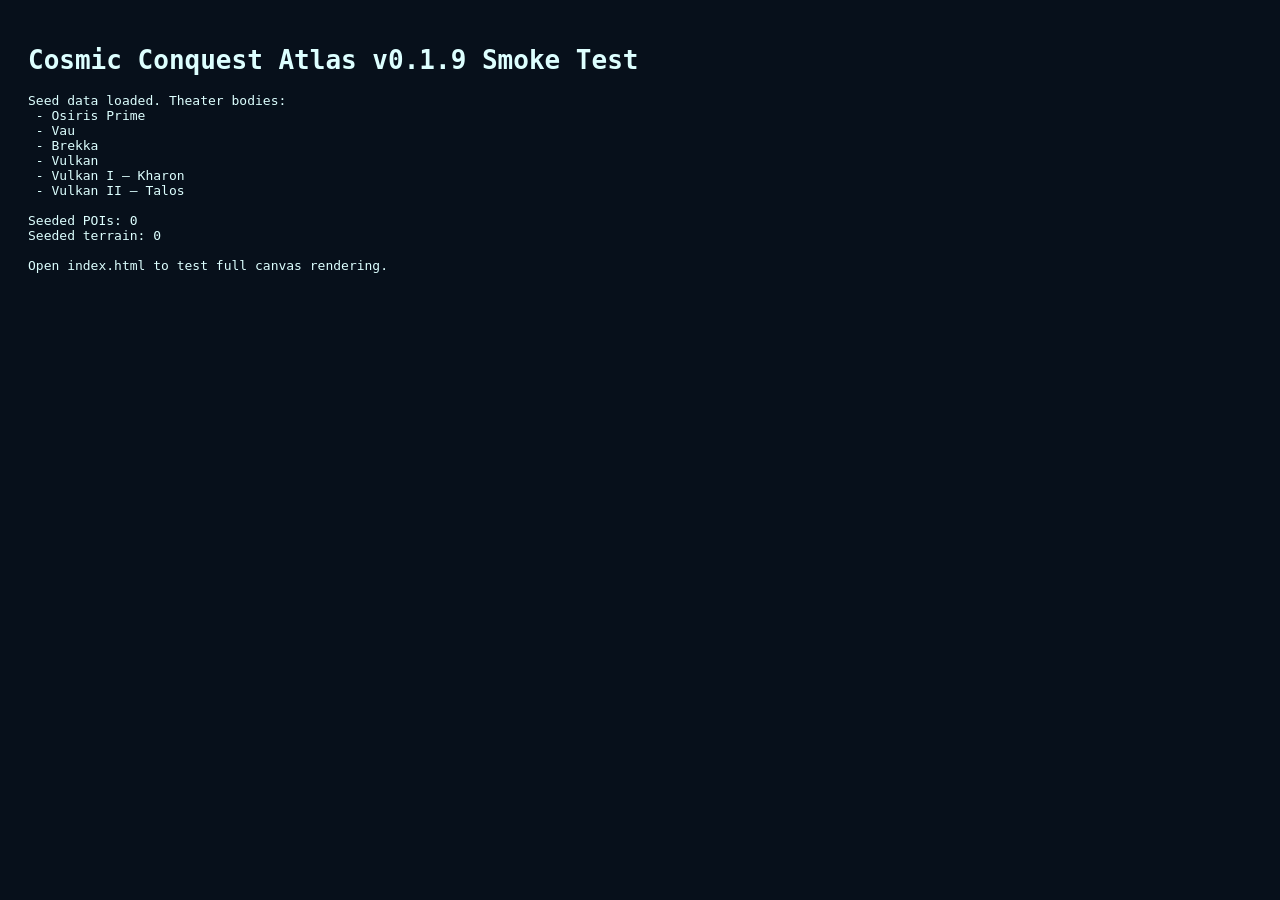
==== smoke-test.html @ 12f3d20a "Deploy Cosmic Conquest Galaxy Map" ====
<!doctype html>
<html><head><meta charset="utf-8"><title>Atlas Smoke Test</title></head>
<body style="font-family:monospace;background:#07101b;color:#dff;padding:20px">
<h1>Cosmic Conquest Atlas v0.1.9 Smoke Test</h1>
<pre id="out">Loading...</pre>
<script src="data/seed-data.js"></script>
<script>
const out = document.getElementById('out');
const bodies = window.CC_SEED_DATA.bodies.filter(b => ['planet','moon'].includes(b.type)).map(b => b.name).join('\n - ');
out.textContent = 'Seed data loaded. Theater bodies:\n - ' + bodies + '\n\nSeeded POIs: ' + window.CC_SEED_DATA.pois.length + '\nSeeded terrain: ' + window.CC_SEED_DATA.terrain.length + '\n\nOpen index.html to test full canvas rendering.';
</script></body></html>
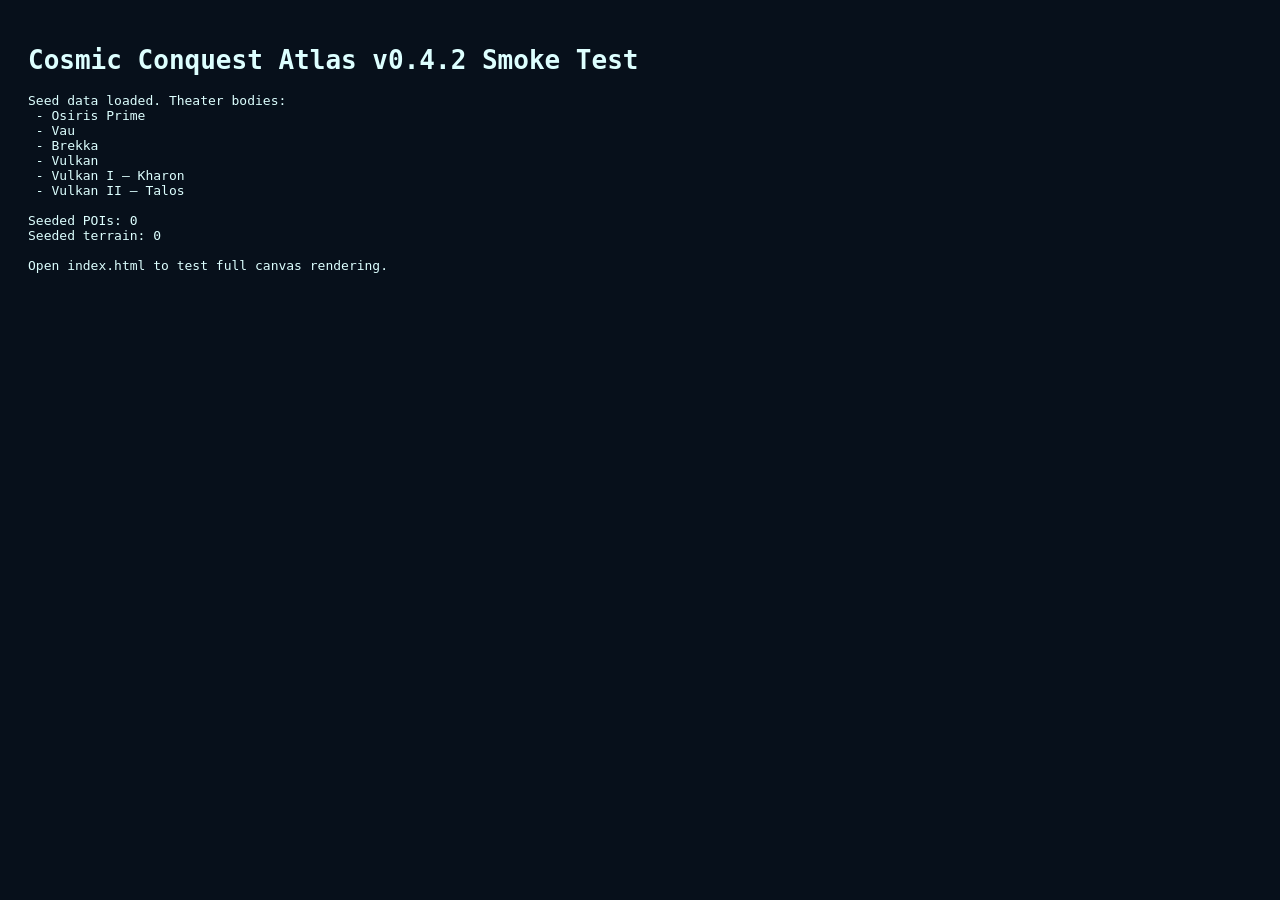
==== commit 7a50a211: "Waystation Access Allow editing of Waystations and Rantel Cluster for manual updates of faction cont" ====
--- a/smoke-test.html
+++ b/smoke-test.html
@@ -1,7 +1,7 @@
 <!doctype html>
 <html><head><meta charset="utf-8"><title>Atlas Smoke Test</title></head>
 <body style="font-family:monospace;background:#07101b;color:#dff;padding:20px">
-<h1>Cosmic Conquest Atlas v0.1.9 Smoke Test</h1>
+<h1>Cosmic Conquest Atlas v0.4.2 Smoke Test</h1>
 <pre id="out">Loading...</pre>
 <script src="data/seed-data.js"></script>
 <script>
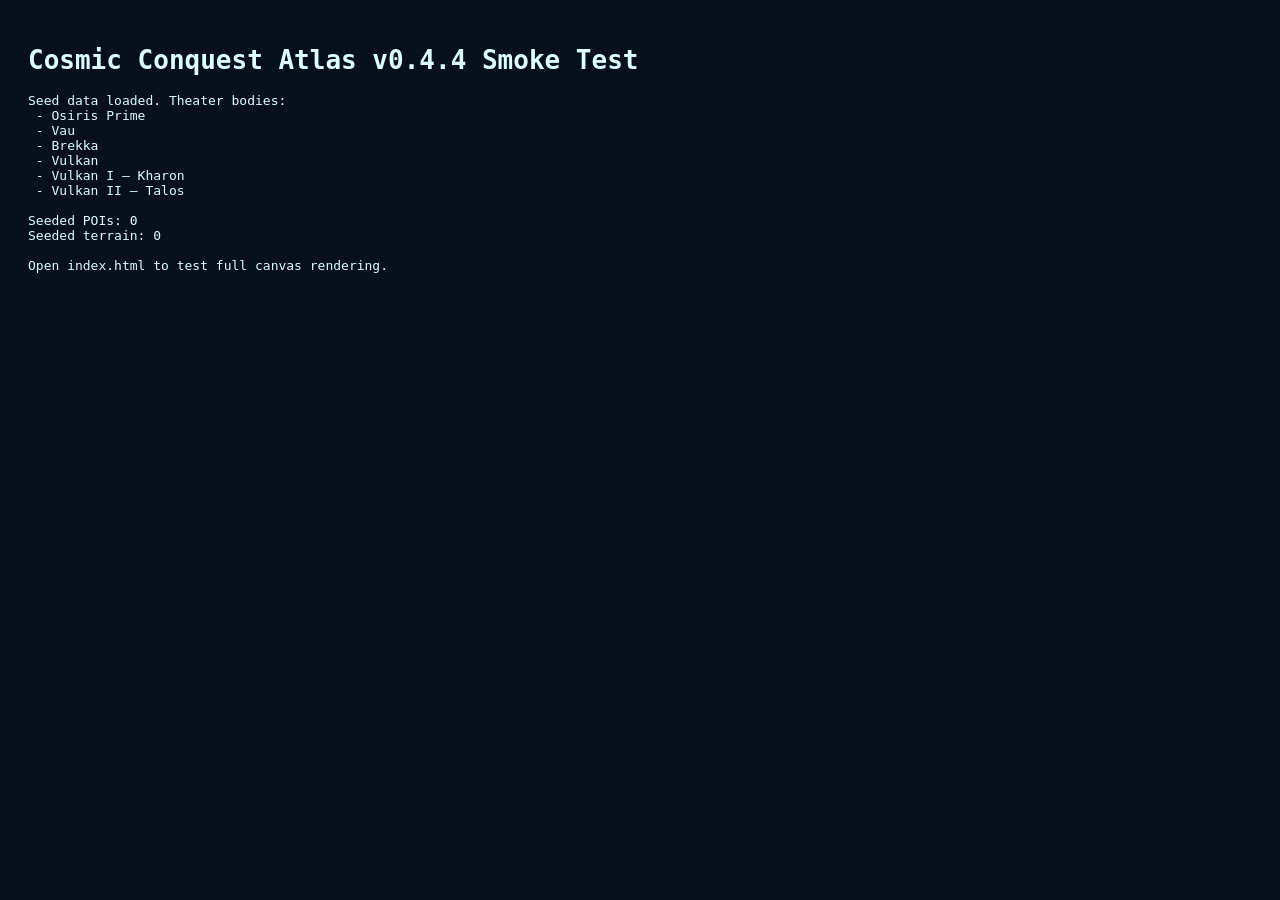
==== commit 8ca30af3: "Added POI text size editing" ====
--- a/smoke-test.html
+++ b/smoke-test.html
@@ -1,7 +1,7 @@
 <!doctype html>
 <html><head><meta charset="utf-8"><title>Atlas Smoke Test</title></head>
 <body style="font-family:monospace;background:#07101b;color:#dff;padding:20px">
-<h1>Cosmic Conquest Atlas v0.4.2 Smoke Test</h1>
+<h1>Cosmic Conquest Atlas v0.4.4 Smoke Test</h1>
 <pre id="out">Loading...</pre>
 <script src="data/seed-data.js"></script>
 <script>
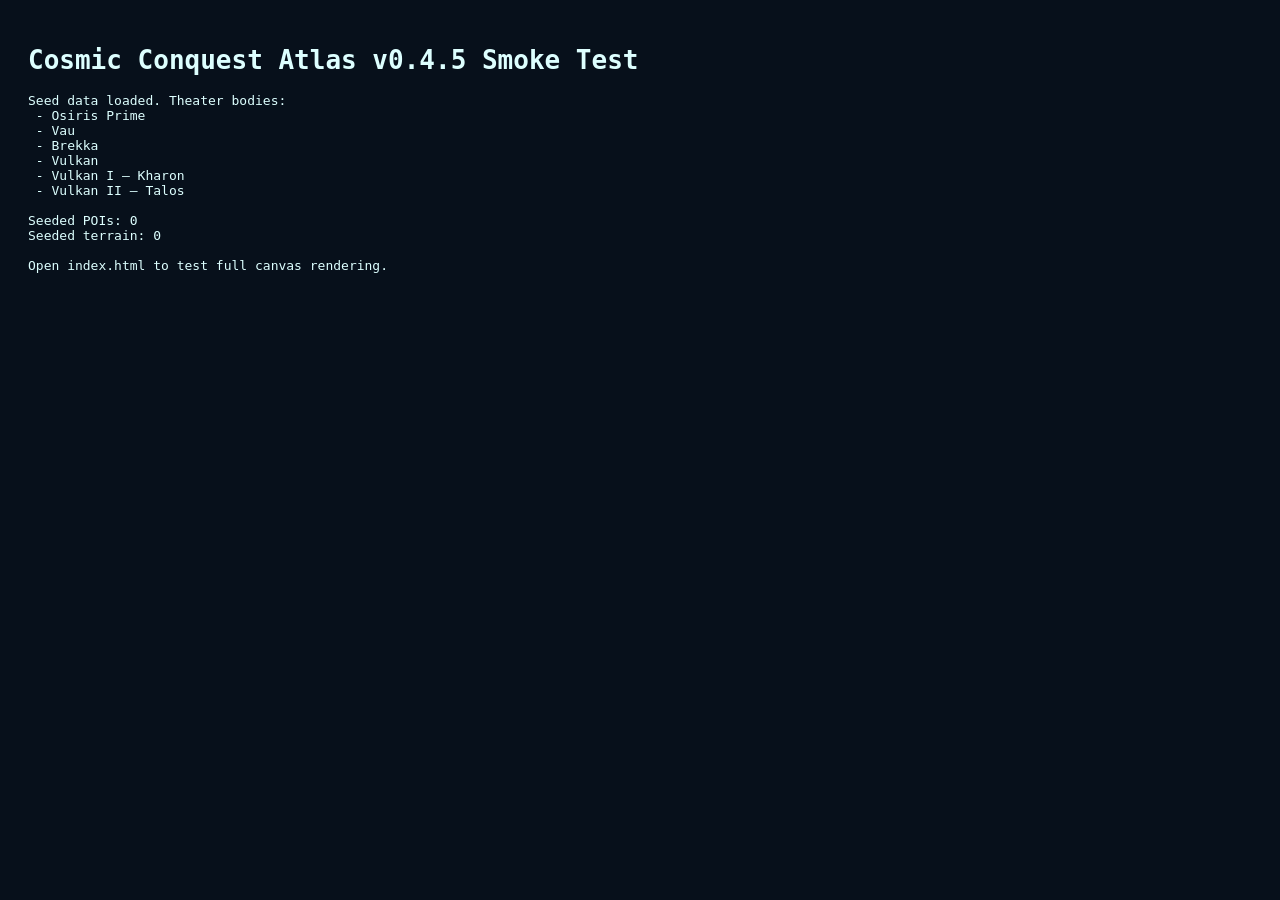
==== commit 3c64e4c3: "Rantel Cluster Density Added density slider for Rantel Cluster asteroids" ====
--- a/smoke-test.html
+++ b/smoke-test.html
@@ -1,7 +1,7 @@
 <!doctype html>
 <html><head><meta charset="utf-8"><title>Atlas Smoke Test</title></head>
 <body style="font-family:monospace;background:#07101b;color:#dff;padding:20px">
-<h1>Cosmic Conquest Atlas v0.4.4 Smoke Test</h1>
+<h1>Cosmic Conquest Atlas v0.4.5 Smoke Test</h1>
 <pre id="out">Loading...</pre>
 <script src="data/seed-data.js"></script>
 <script>
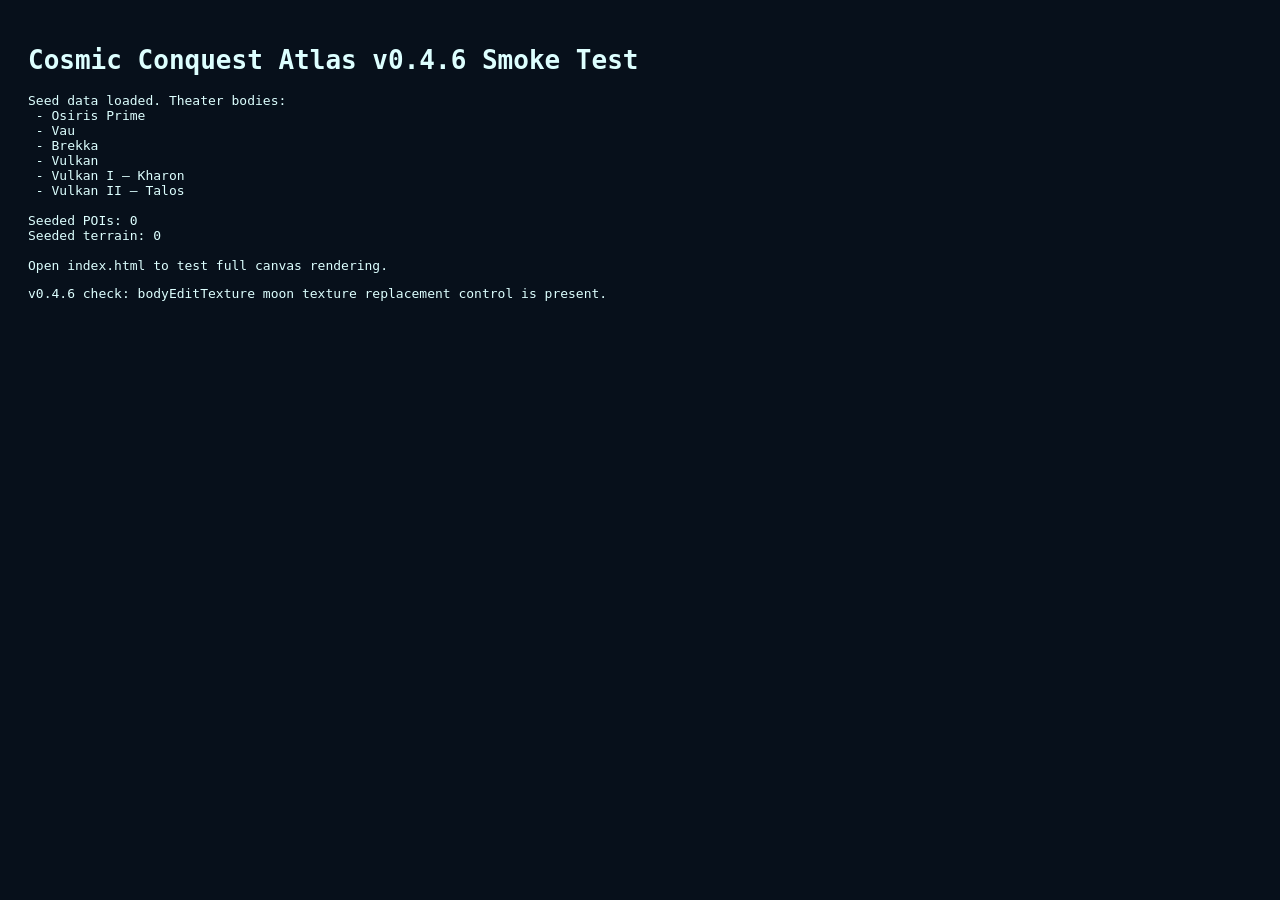
==== commit dde53ed9: "Moon Texture fix Fixed Moon texture uploading (hopefully)" ====
--- a/smoke-test.html
+++ b/smoke-test.html
@@ -1,11 +1,12 @@
 <!doctype html>
 <html><head><meta charset="utf-8"><title>Atlas Smoke Test</title></head>
 <body style="font-family:monospace;background:#07101b;color:#dff;padding:20px">
-<h1>Cosmic Conquest Atlas v0.4.5 Smoke Test</h1>
+<h1>Cosmic Conquest Atlas v0.4.6 Smoke Test</h1>
 <pre id="out">Loading...</pre>
 <script src="data/seed-data.js"></script>
 <script>
 const out = document.getElementById('out');
 const bodies = window.CC_SEED_DATA.bodies.filter(b => ['planet','moon'].includes(b.type)).map(b => b.name).join('\n - ');
 out.textContent = 'Seed data loaded. Theater bodies:\n - ' + bodies + '\n\nSeeded POIs: ' + window.CC_SEED_DATA.pois.length + '\nSeeded terrain: ' + window.CC_SEED_DATA.terrain.length + '\n\nOpen index.html to test full canvas rendering.';
-</script></body></html>
+</script><p>v0.4.6 check: bodyEditTexture moon texture replacement control is present.</p>
+</body></html>
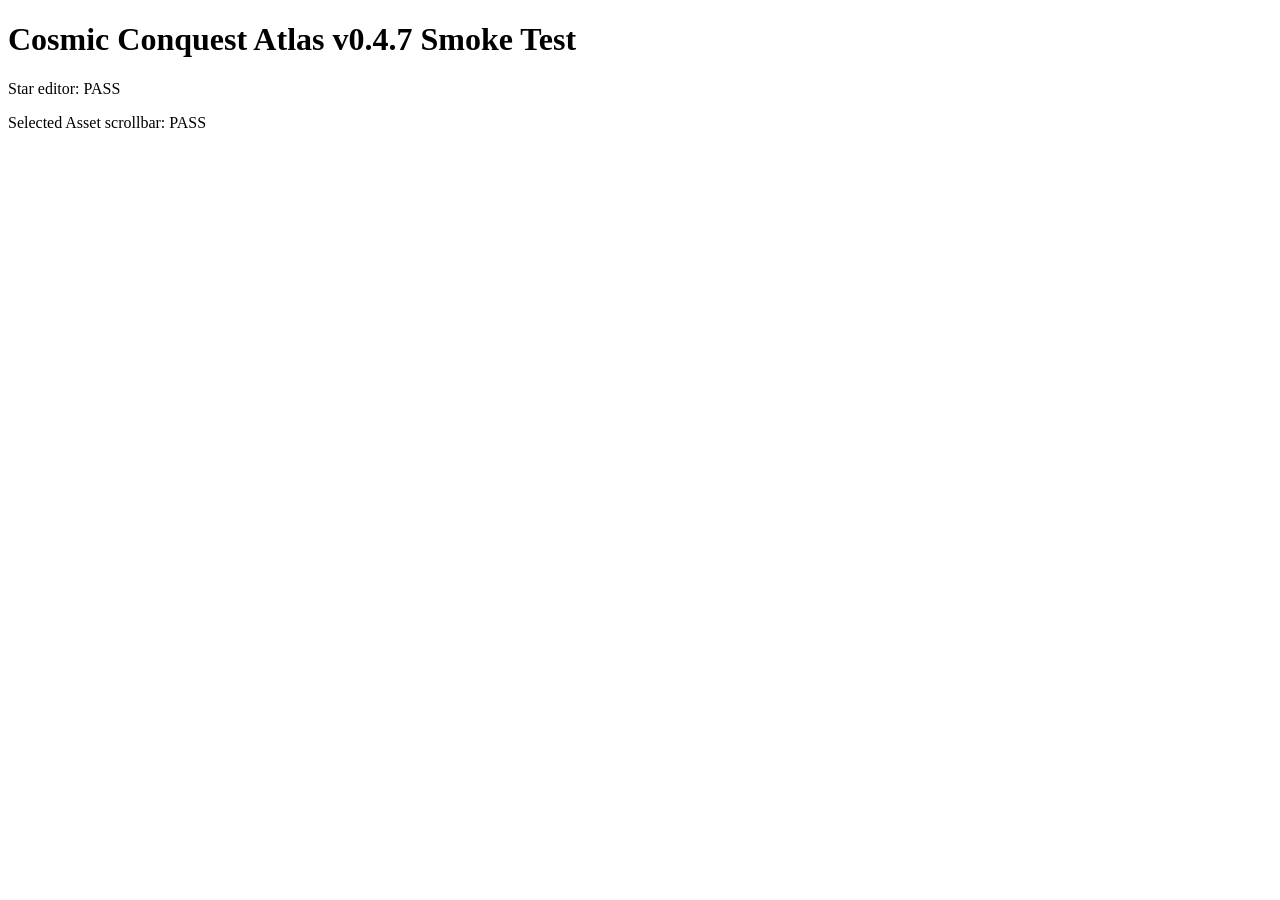
==== commit 46a53af8: "Sun Size Slider Added a slider for adjusting size of Osiris, additionally added a scroll-bar for the" ====
--- a/smoke-test.html
+++ b/smoke-test.html
@@ -1,12 +1,12 @@
 <!doctype html>
-<html><head><meta charset="utf-8"><title>Atlas Smoke Test</title></head>
-<body style="font-family:monospace;background:#07101b;color:#dff;padding:20px">
-<h1>Cosmic Conquest Atlas v0.4.6 Smoke Test</h1>
-<pre id="out">Loading...</pre>
-<script src="data/seed-data.js"></script>
+<meta charset="utf-8">
+<title>Cosmic Conquest Atlas v0.4.7 Smoke Test</title>
+<h1>Cosmic Conquest Atlas v0.4.7 Smoke Test</h1>
 <script>
-const out = document.getElementById('out');
-const bodies = window.CC_SEED_DATA.bodies.filter(b => ['planet','moon'].includes(b.type)).map(b => b.name).join('\n - ');
-out.textContent = 'Seed data loaded. Theater bodies:\n - ' + bodies + '\n\nSeeded POIs: ' + window.CC_SEED_DATA.pois.length + '\nSeeded terrain: ' + window.CC_SEED_DATA.terrain.length + '\n\nOpen index.html to test full canvas rendering.';
-</script><p>v0.4.6 check: bodyEditTexture moon texture replacement control is present.</p>
-</body></html>
+fetch('js/app.js').then(r=>r.text()).then(t=>{
+  document.body.insertAdjacentHTML('beforeend', '<p>Star editor: ' + (/\["star", "planet", "moon", "station", "asteroid_belt"\]/.test(t) ? 'PASS' : 'FAIL') + '</p>');
+});
+fetch('css/styles.css').then(r=>r.text()).then(t=>{
+  document.body.insertAdjacentHTML('beforeend', '<p>Selected Asset scrollbar: ' + (t.includes('.info-panel > #selectedInfo') ? 'PASS' : 'FAIL') + '</p>');
+});
+</script>
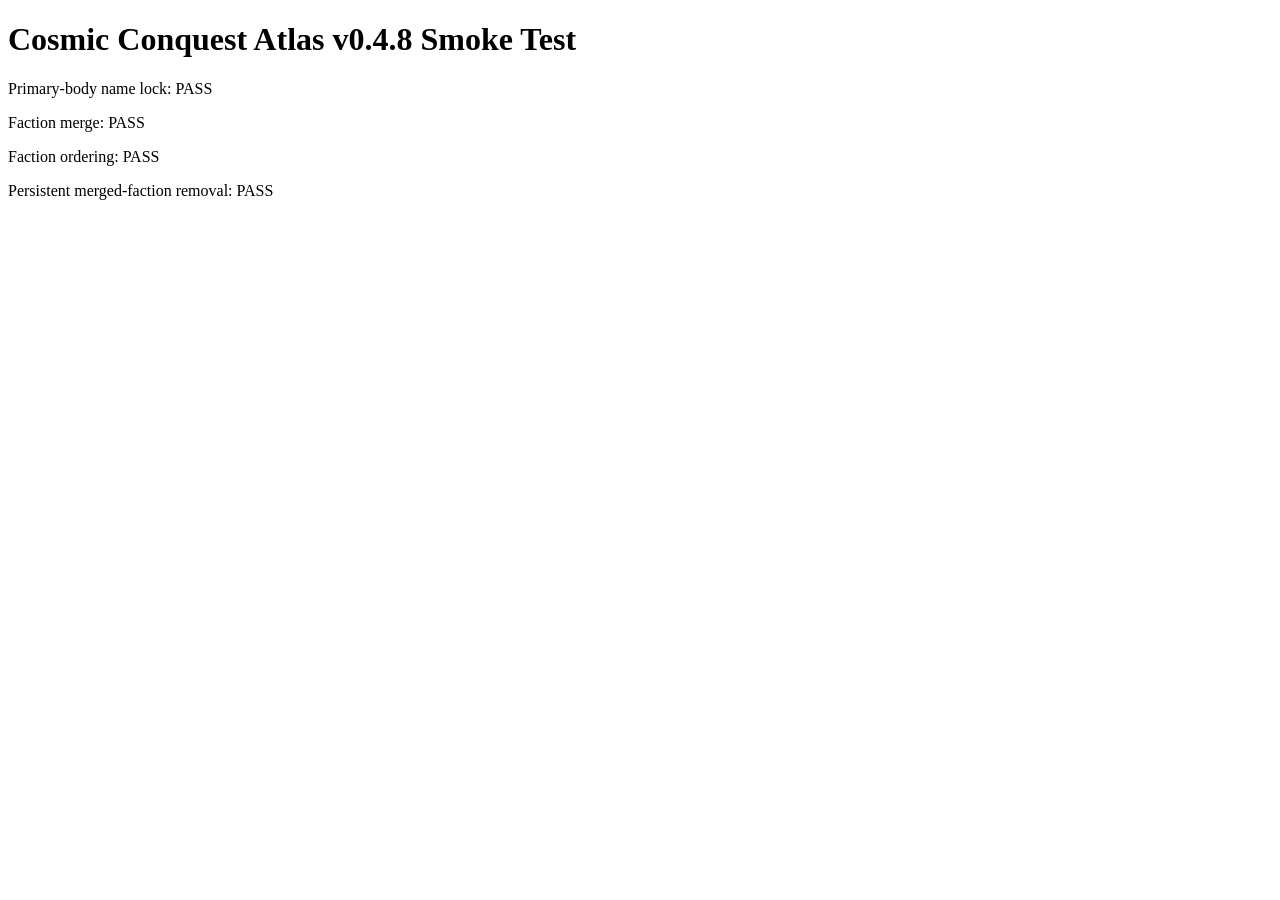
==== commit 711e36ae: "Persistent names for Planets Added locked names for most bodies that don't require renaming - also a" ====
--- a/smoke-test.html
+++ b/smoke-test.html
@@ -1,12 +1,15 @@
 <!doctype html>
 <meta charset="utf-8">
-<title>Cosmic Conquest Atlas v0.4.7 Smoke Test</title>
-<h1>Cosmic Conquest Atlas v0.4.7 Smoke Test</h1>
+<title>Cosmic Conquest Atlas v0.4.8 Smoke Test</title>
+<h1>Cosmic Conquest Atlas v0.4.8 Smoke Test</h1>
 <script>
-fetch('js/app.js').then(r=>r.text()).then(t=>{
-  document.body.insertAdjacentHTML('beforeend', '<p>Star editor: ' + (/\["star", "planet", "moon", "station", "asteroid_belt"\]/.test(t) ? 'PASS' : 'FAIL') + '</p>');
-});
-fetch('css/styles.css').then(r=>r.text()).then(t=>{
-  document.body.insertAdjacentHTML('beforeend', '<p>Selected Asset scrollbar: ' + (t.includes('.info-panel > #selectedInfo') ? 'PASS' : 'FAIL') + '</p>');
+Promise.all([fetch('js/app.js').then(r=>r.text()), fetch('index.html').then(r=>r.text())]).then(([app,html])=>{
+  const tests = [
+    ['Primary-body name lock', app.includes('bodyNameIsProtected') && app.includes('canonicalProtectedBodyName')],
+    ['Faction merge', app.includes('mergeSelectedFaction') && html.includes('factionMergeSource')],
+    ['Faction ordering', app.includes('moveFaction') && app.includes('data-move-faction')],
+    ['Persistent merged-faction removal', app.includes('deletedFactionIds')]
+  ];
+  for (const [name,pass] of tests) document.body.insertAdjacentHTML('beforeend', `<p>${name}: ${pass ? 'PASS' : 'FAIL'}</p>`);
 });
 </script>
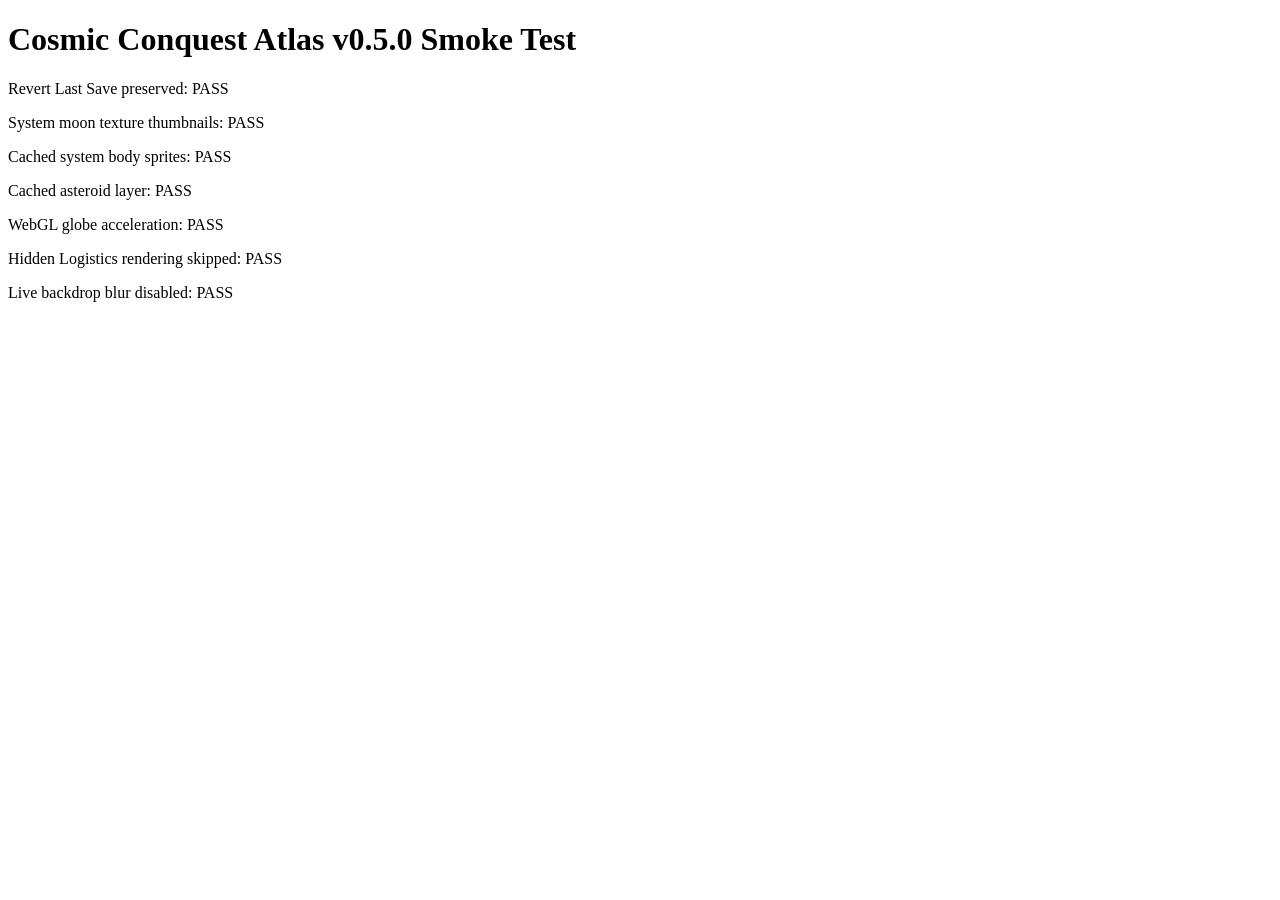
==== commit e790ed9d: "Optimization" ====
--- a/smoke-test.html
+++ b/smoke-test.html
@@ -1,15 +1,27 @@
 <!doctype html>
 <meta charset="utf-8">
-<title>Cosmic Conquest Atlas v0.4.8 Smoke Test</title>
-<h1>Cosmic Conquest Atlas v0.4.8 Smoke Test</h1>
+<title>Cosmic Conquest Atlas v0.5.0 Smoke Test</title>
+<h1>Cosmic Conquest Atlas v0.5.0 Smoke Test</h1>
 <script>
-Promise.all([fetch('js/app.js').then(r=>r.text()), fetch('index.html').then(r=>r.text())]).then(([app,html])=>{
+Promise.all([
+  fetch('js/app.js').then(r => r.text()),
+  fetch('js/logistics.js').then(r => r.text()),
+  fetch('css/styles.css').then(r => r.text()),
+  fetch('index.html').then(r => r.text())
+]).then(([app, logistics, css, html]) => {
   const tests = [
-    ['Primary-body name lock', app.includes('bodyNameIsProtected') && app.includes('canonicalProtectedBodyName')],
-    ['Faction merge', app.includes('mergeSelectedFaction') && html.includes('factionMergeSource')],
-    ['Faction ordering', app.includes('moveFaction') && app.includes('data-move-faction')],
-    ['Persistent merged-faction removal', app.includes('deletedFactionIds')]
+    ['Revert Last Save preserved', app.includes('revertLastUserSave') && html.includes('revertLastSaveBtn')],
+    ['System moon texture thumbnails', app.includes('customTextureSource(body)') && app.includes('systemOnly: true')],
+    ['Cached system body sprites', app.includes('systemBodySpriteCache') && app.includes('buildSystemBodySprite')],
+    ['Cached asteroid layer', app.includes('asteroidBeltLayer') && app.includes('systemOrbitLayerCache')],
+    ['WebGL globe acceleration', app.includes('renderGlobeWithWebGL') && app.includes('createGlobeRenderer')],
+    ['Hidden Logistics rendering skipped', logistics.includes('getActiveView') && logistics.includes('state.renderDirty = true')],
+    ['Live backdrop blur disabled', css.includes('backdrop-filter: none')]
   ];
-  for (const [name,pass] of tests) document.body.insertAdjacentHTML('beforeend', `<p>${name}: ${pass ? 'PASS' : 'FAIL'}</p>`);
+  for (const [name, pass] of tests) {
+    document.body.insertAdjacentHTML('beforeend', `<p>${name}: ${pass ? 'PASS' : 'FAIL'}</p>`);
+  }
+}).catch(error => {
+  document.body.insertAdjacentHTML('beforeend', `<p>Smoke test error: ${String(error)}</p>`);
 });
 </script>
